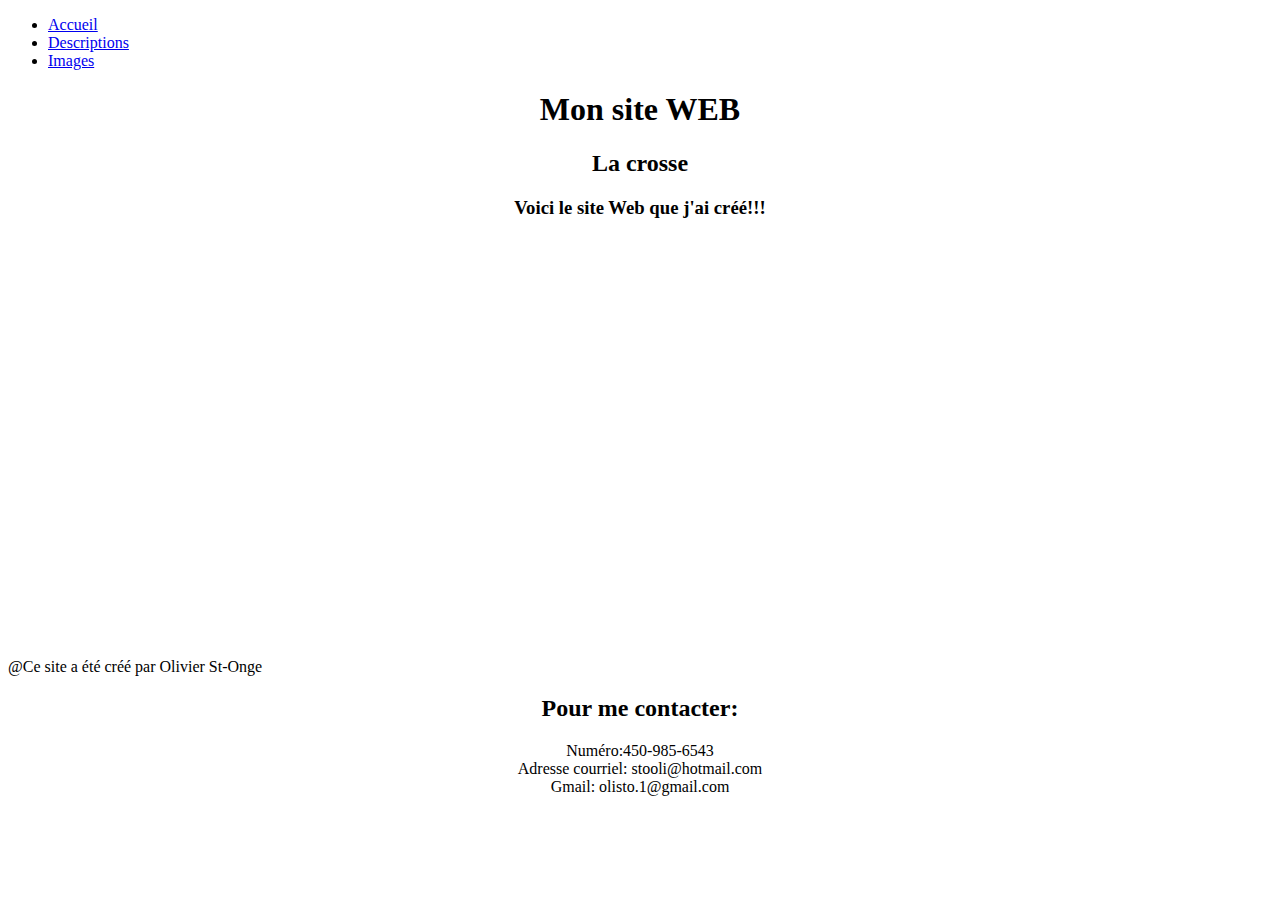
==== Accueil1.html @ b70cb8aa "Add files via upload" ====
<!DOCTYPE html>
<!--
To change this license header, choose License Headers in Project Properties.
To change this template file, choose Tools | Templates
and open the template in the editor.
-->
<html>
    <head>
        <title>LacrossSport.com</title>
        <meta charset="UTF-8">
        <link href="Accueil.css" rel="stylesheet" type="text/css"/>
        <meta name="viewport" content="width=device-width, initial-scale=1.0">
    </head>
    <body>
       <nav>
        <ul class="topnav">
           <li><a href="Accueil.html">Accueil</a></li>
           <li><a href="Description.html">Descriptions</a></li>
         <li><a href="Images.html">Images</a></li>
        </ul>
  </nav>
  
        <div class="conteneur"></div>    
            <header><center><h1>Mon site WEB</h1></center>
        <div id="content"></div>
        <center><h2>La crosse</h2></center>
        
  </header>
        <article>
        <div>
            <center><h3>Voici le site Web que j'ai créé!!!</h3></center>
    </div>
            <div class="accueil">
                <iframe width="700" height="400" src="https://www.youtube.com/embed/8y88H2DFmFw" frameborder="0" allowfullscreen></iframe>
</div>
       
            </article>
        <div>
            <p class="footer">@Ce site a été créé par Olivier St-Onge</p>
            
  </div>
        <footer>
            <center><h2>Pour me contacter:</h2>
                    <p>Numéro:450-985-6543<br>
                    Adresse courriel: stooli@hotmail.com<br>
                    Gmail: olisto.1@gmail.com<br></p>
             </center>
        </footer>
  </body>
</html>
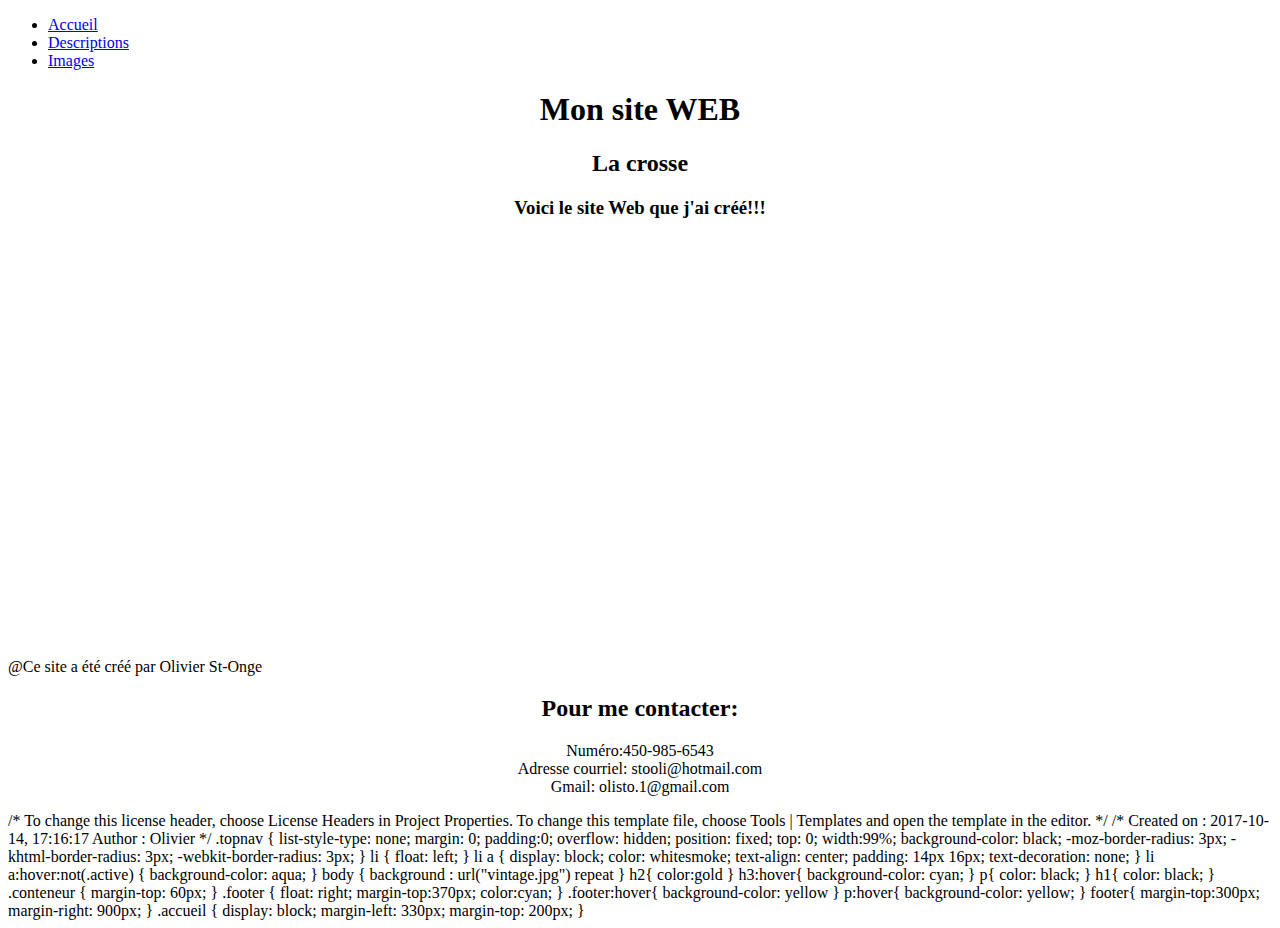
==== commit 1b952297: "Update Accueil1.html" ====
--- a/Accueil1.html
+++ b/Accueil1.html
@@ -48,4 +48,110 @@
         </footer>
   </body>
 </html>
-        +        /*
+To change this license header, choose License Headers in Project Properties.
+To change this template file, choose Tools | Templates
+and open the template in the editor.
+*/
+/* 
+    Created on : 2017-10-14, 17:16:17
+    Author     : Olivier
+*/
+.topnav {
+    list-style-type: none;
+    margin: 0;
+    padding:0;
+    overflow: hidden;
+    position: fixed;
+    top: 0;
+    width:99%;
+    background-color: black;
+-moz-border-radius: 3px;
+-khtml-border-radius: 3px;
+-webkit-border-radius: 3px;
+}
+
+
+   
+
+
+li {
+    float: left;
+}
+
+
+li a {
+    display: block;
+    color: whitesmoke;
+    text-align: center;
+    padding: 14px 16px;
+    text-decoration: none;
+}
+
+
+
+li a:hover:not(.active) {
+    background-color: aqua;
+}
+
+body {
+    background : url("vintage.jpg") repeat
+}
+
+h2{
+    color:gold
+        
+}
+
+h3:hover{
+    background-color: cyan;
+}
+
+p{
+    color: black;
+}
+
+h1{
+    color: black;
+}
+
+
+
+
+
+
+.conteneur {
+margin-top: 60px;
+}
+
+.footer {
+    float: right;
+   margin-top:370px;
+   color:cyan;
+}
+
+.footer:hover{
+    background-color: yellow
+}
+
+
+p:hover{
+background-color: yellow;
+   
+}
+
+
+footer{
+    margin-top:300px;
+  margin-right: 900px;
+ 
+}
+.accueil {
+    display: block;
+  margin-left: 330px;
+margin-top: 200px;
+
+}
+
+
+
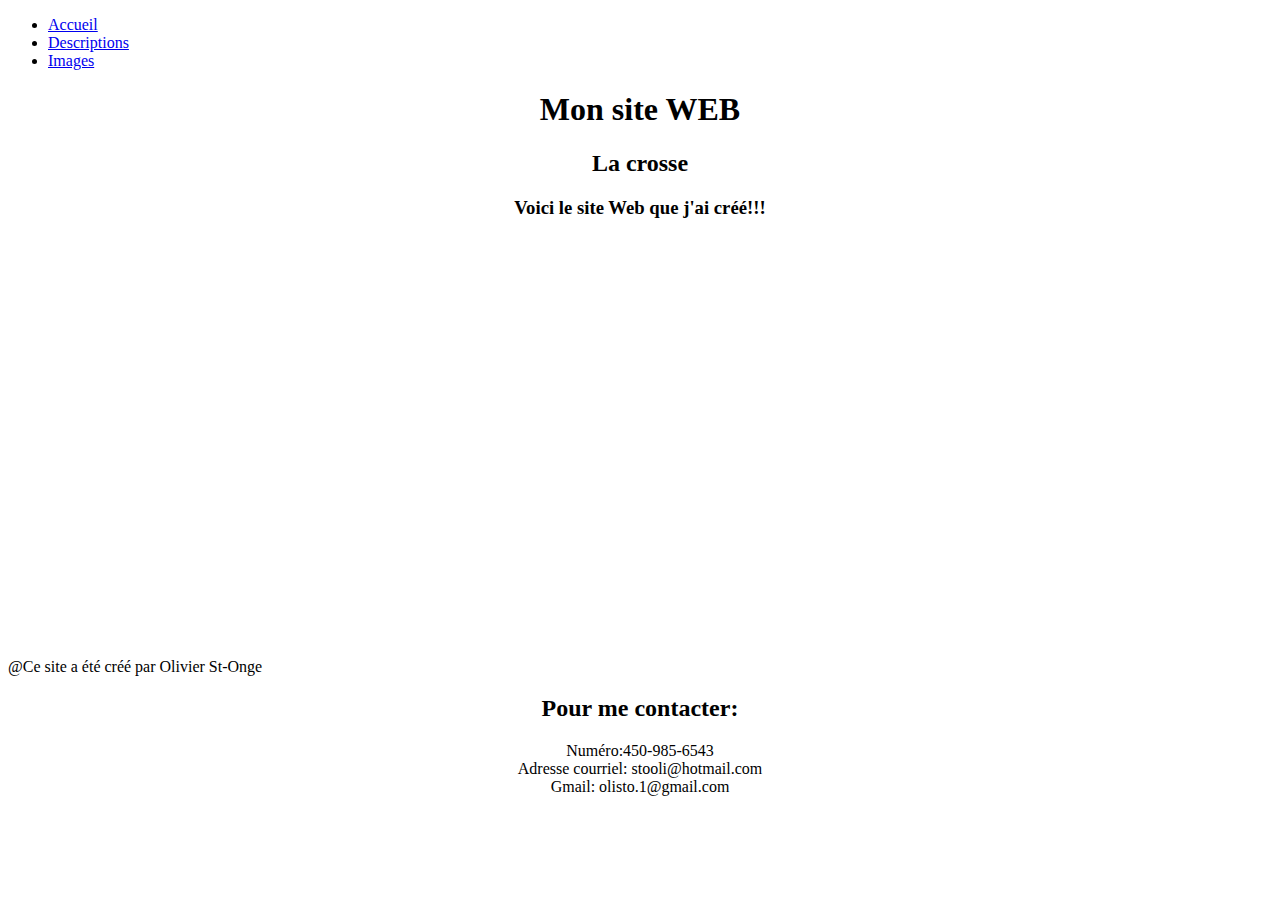
==== commit 416defd3: "Update Accueil1.html" ====
--- a/Accueil1.html
+++ b/Accueil1.html
@@ -48,110 +48,6 @@
         </footer>
   </body>
 </html>
-        /*
-To change this license header, choose License Headers in Project Properties.
-To change this template file, choose Tools | Templates
-and open the template in the editor.
-*/
-/* 
-    Created on : 2017-10-14, 17:16:17
-    Author     : Olivier
-*/
-.topnav {
-    list-style-type: none;
-    margin: 0;
-    padding:0;
-    overflow: hidden;
-    position: fixed;
-    top: 0;
-    width:99%;
-    background-color: black;
--moz-border-radius: 3px;
--khtml-border-radius: 3px;
--webkit-border-radius: 3px;
-}
-
-
-   
-
-
-li {
-    float: left;
-}
-
-
-li a {
-    display: block;
-    color: whitesmoke;
-    text-align: center;
-    padding: 14px 16px;
-    text-decoration: none;
-}
 
 
 
-li a:hover:not(.active) {
-    background-color: aqua;
-}
-
-body {
-    background : url("vintage.jpg") repeat
-}
-
-h2{
-    color:gold
-        
-}
-
-h3:hover{
-    background-color: cyan;
-}
-
-p{
-    color: black;
-}
-
-h1{
-    color: black;
-}
-
-
-
-
-
-
-.conteneur {
-margin-top: 60px;
-}
-
-.footer {
-    float: right;
-   margin-top:370px;
-   color:cyan;
-}
-
-.footer:hover{
-    background-color: yellow
-}
-
-
-p:hover{
-background-color: yellow;
-   
-}
-
-
-footer{
-    margin-top:300px;
-  margin-right: 900px;
- 
-}
-.accueil {
-    display: block;
-  margin-left: 330px;
-margin-top: 200px;
-
-}
-
-
-
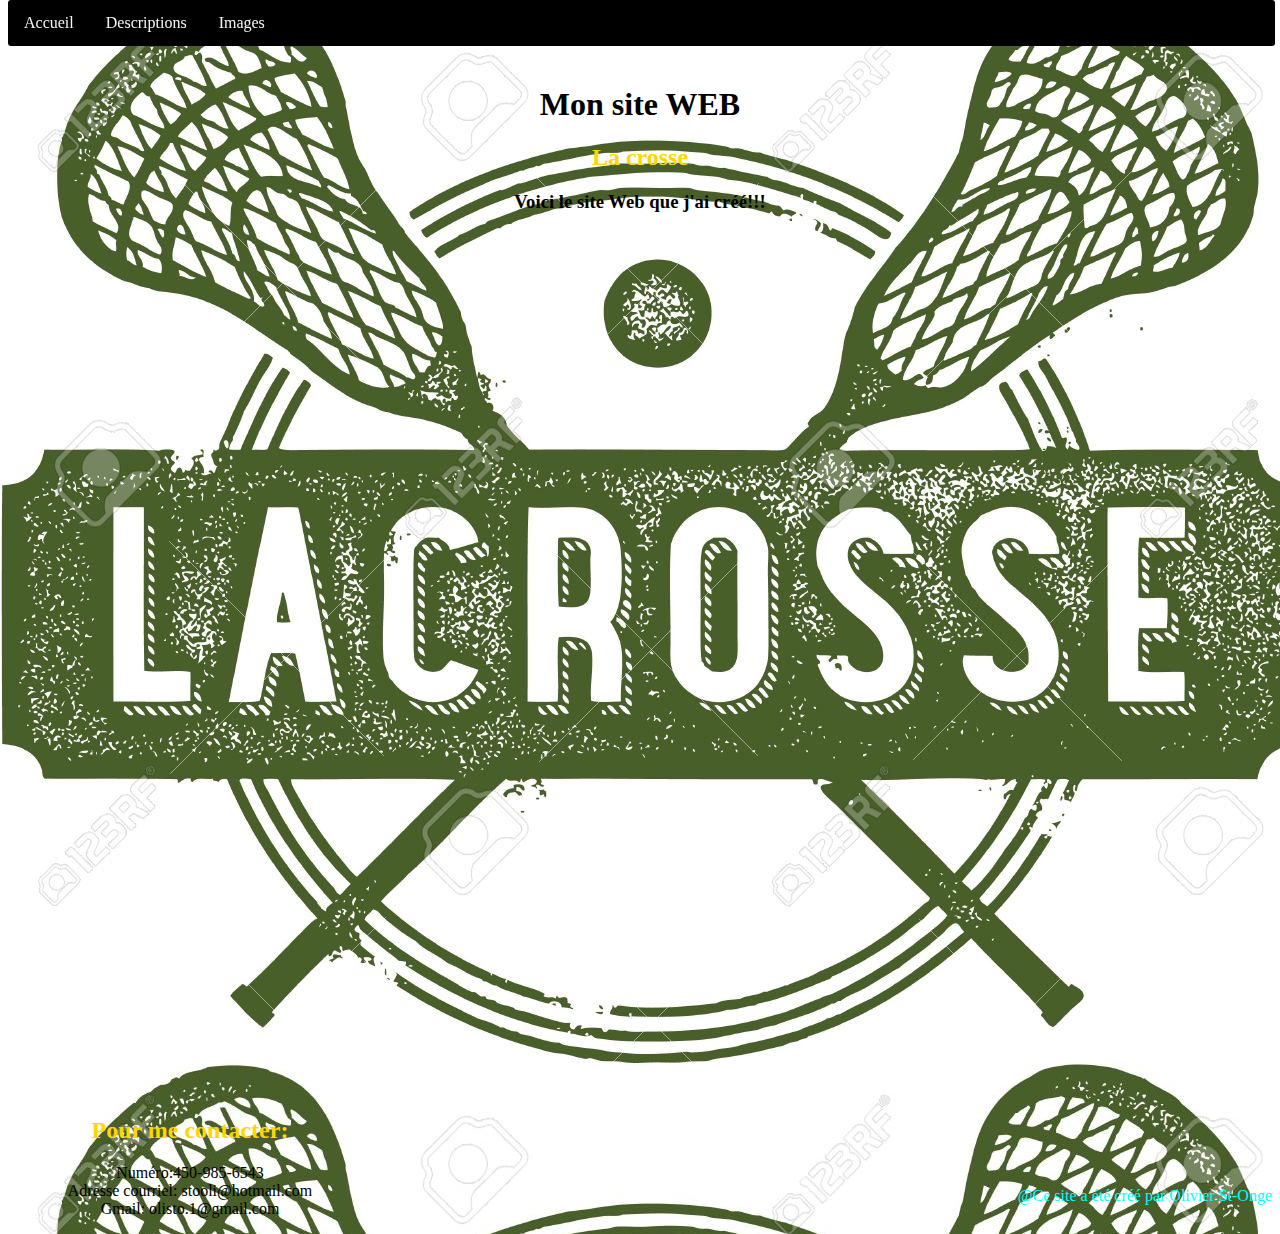
==== commit b0c9768f: "Update Accueil1.html" ====
--- a/Accueil1.html
+++ b/Accueil1.html
@@ -4,19 +4,21 @@
 To change this template file, choose Tools | Templates
 and open the template in the editor.
 -->
+ http://dic3m.github.io/LacrosseSport
 <html>
     <head>
         <title>LacrossSport.com</title>
         <meta charset="UTF-8">
-        <link href="Accueil.css" rel="stylesheet" type="text/css"/>
+        <link href="https://dic3m.github.io/Schoolproject/Accueil1.css" rel="stylesheet" type="text/css"/>
         <meta name="viewport" content="width=device-width, initial-scale=1.0">
     </head>
     <body>
        <nav>
         <ul class="topnav">
-           <li><a href="Accueil.html">Accueil</a></li>
-           <li><a href="Description.html">Descriptions</a></li>
-         <li><a href="Images.html">Images</a></li>
+           <li><a href="https://dic3m.github.io/Schoolproject/Accueil1.html">Accueil</a></li>
+           <li><a href="https://dic3m.github.io/Schoolproject/Description2.html">Descriptions</a></li>
+         <li><a href="https://dic3m.github.io/Schoolproject/Images3.html">Images</a></li>
+         
         </ul>
   </nav>
   
@@ -48,6 +50,4 @@
         </footer>
   </body>
 </html>
-
-
-
+        
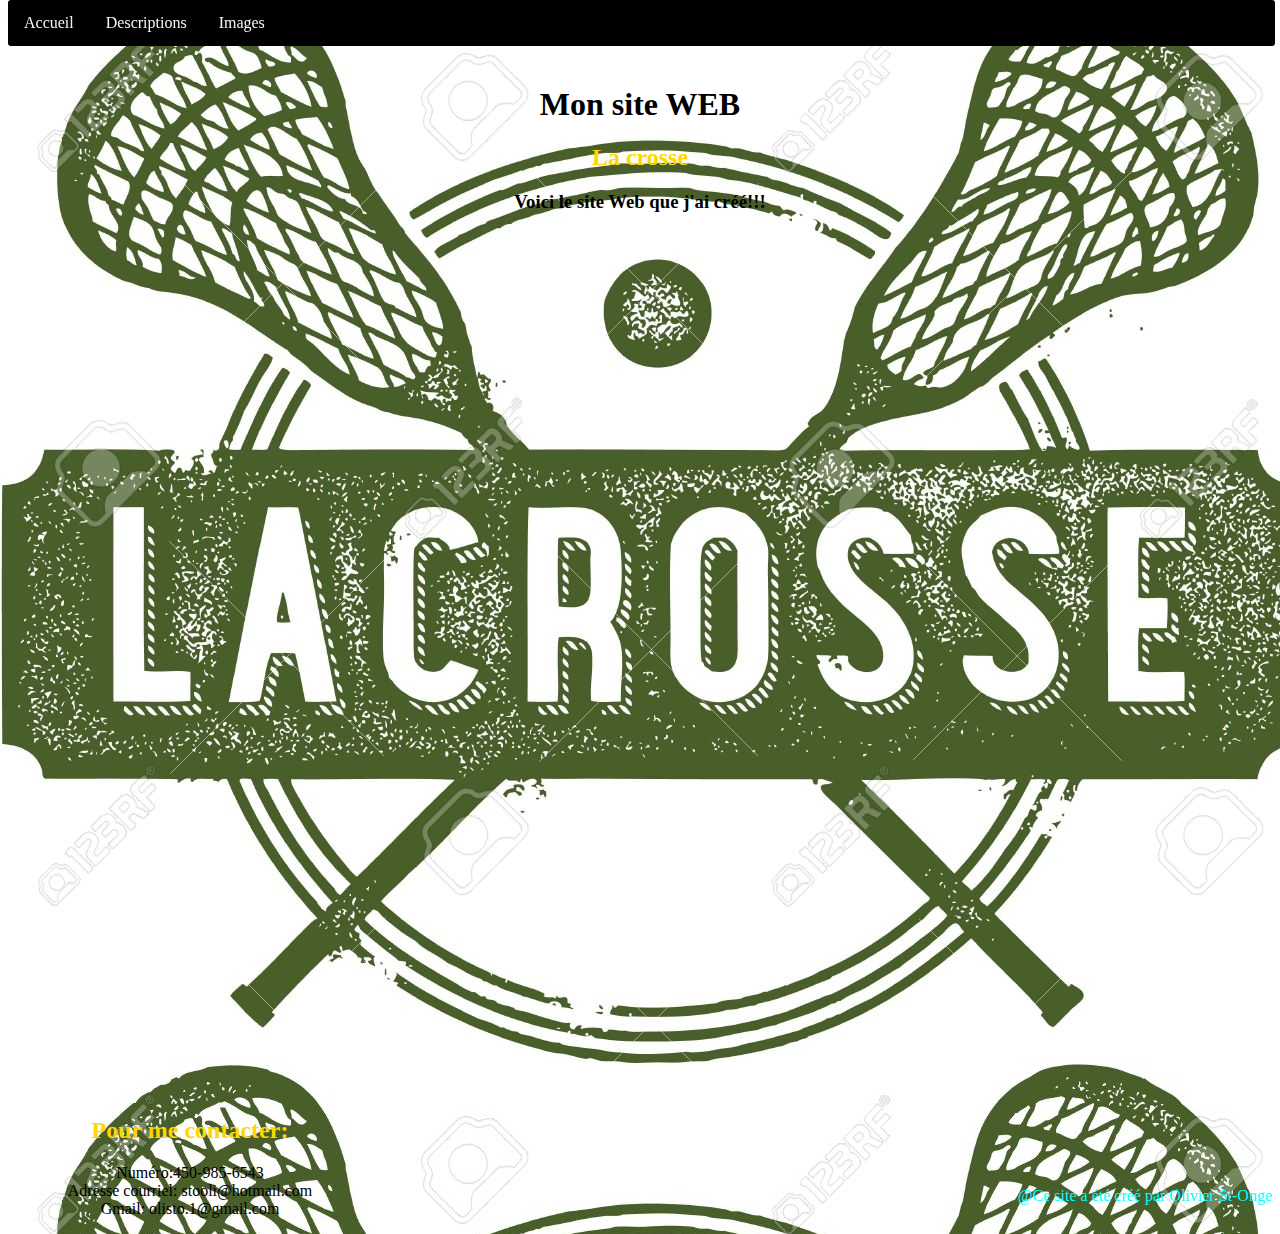
==== commit a7cddc41: "Update Accueil1.html" ====
--- a/Accueil1.html
+++ b/Accueil1.html
@@ -4,7 +4,7 @@
 To change this template file, choose Tools | Templates
 and open the template in the editor.
 -->
- http://dic3m.github.io/LacrosseSport
+ # http://dic3m.github.io/LacrosseSport
 <html>
     <head>
         <title>LacrossSport.com</title>
